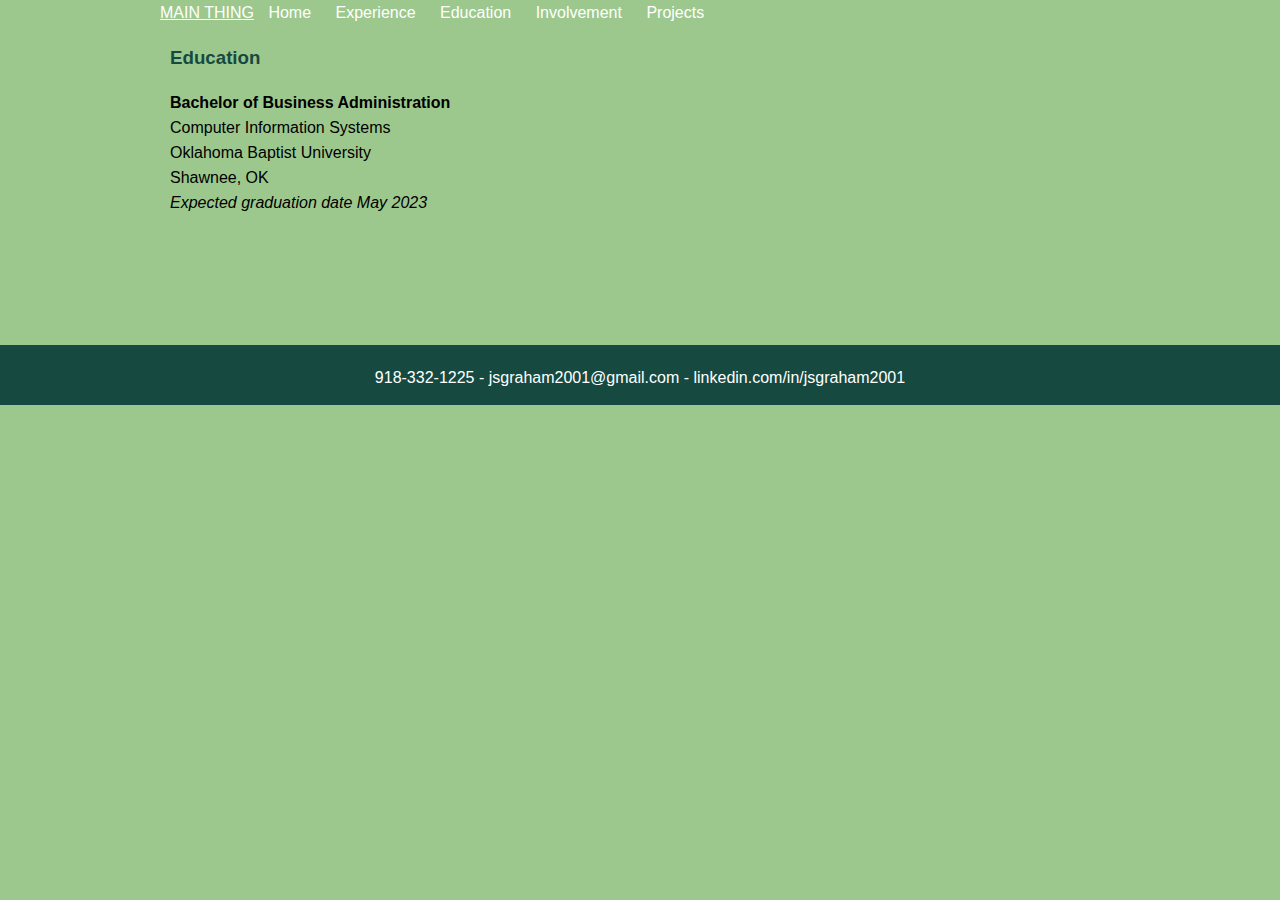
==== education.html @ ba19f4de "Redesign" ====
<!DOCTYPE html>
<html lang="en">
<head>
    <meta name="Author" content="Joshua Graham">
    <meta name="Course" content="cis-3623">
    <link rel="stylesheet" href="css.css">
    <title>Joshua Graham</title>
</head>
<header>
    <nav class="fixed-nav-bar">
        <div id="menu" class="menu">
            <a class="sitename" href="fixed-navigation-bar.html">MAIN THING</a>
            <a class="show" href="#menu">Menu</a><a class="hide" href="#hidemenu">Menu</a>
            <ul class="menu-items">
                <li><a href="#mission">Home</a></li>
                <li><a href="#work">Experience</a></li>
                <li><a href="#education">Education</a></li>
                <li><a href="#involve">Involvement</a></li>
                <li><a href="#projects">Projects</a> </li>
            </ul>
        </nav>
</header>
<body>
    <section class = "content">
        <h3>Education</h3>
        <p>
            <b>Bachelor of Business Administration</b> <br>
            Computer Information Systems <br>
            Oklahoma Baptist University <br>
            Shawnee, OK <br>
            <i>Expected graduation date May 2023</i>
        </p>
    </section>
</body>
<footer>
    <div class="center">
        918-332-1225 - jsgraham2001@gmail.com - linkedin.com/in/jsgraham2001
    </div>
</footer>
</html>
---- css.css ----
/* Resume + Final Game */

* {
    margin: 0;
    padding: 0;
    border: 0;
}

.bar {
    position: fixed;
    top: 0;
    left: 0;
    right: 0;
    z-index: 9999;
    width: 100%;
    height: 50px;
    background-color: #164A41;
    box-shadow: 0px 2px 10px black;
}

.bar li, .bar a { 
    height: 40px;
    line-height: 50px;
}

.menu {
    width: 90%;
    max-width: 960px;
    margin: 0 auto;
}

.menu a, .menu a:visited {
    color: #FFFFFF;
}

.menu a:hover, .menu a:target {
    color: #9DC88D;
}

.menu-items {
    display: inline-block;
}

.main-button {
    display: inline-block;
    margin-right: 20px;
    margin-left: 10px;
}

a.main-button, a:visited.main-button {
    color: #e0e0e0;
}

.menu-items li {
    display: inline-block;
    margin-right: 10px;
    margin-left: 10px;
}

.menu-items a {
    text-decoration: none;
}

.show, .hide {
    display: none;
    padding-left: 15px;
    background-color: transparent;
    background-repeat: no-repeat;
    background-position: center left;
    color: #dde1e2;
}

.show {
    background-image: url(assets/down-arrow-icon.png);
}

.hide {
    background-image: url(assets/up-arrow-icon.png);
}

@media only screen and (max-width: 800px) {
    .menu { 
        position: relative;
        width: 100%;
    }

    .main-button {
        position: absolute;
        top: 0;
        left: 15px;
        margin-left: 0px;
    }

    .menu-items {
        display: none; 
        width: 100%;
        margin-top: 50px;
        background-color: #4D774E;
        box-shadow: 0px 2px 10px black;
    }

    .menu-items li {
        display: block;
        text-align: center;
    }

    .show, .hide {  
        position: absolute;
        top: 0;
        right: 15px;
    }

    .show {
        display: inline-block;
    }

    .hide {
        display: none;
    }

    #menu:target .show {
        display: none;
        }

    #menu:target .hide, #menu:target .menu-items {
        display: inline-block;
    }
}

@media only screen and (max-width: 220px) {
    .main-button, .show, .hide {
        font-size: 14px;
    }
}

body {
    font-family: Verdana, sans-serif;
    line-height: 25px;
    background-color: #9DC88D;
    margin-bottom: 0px;
}

.title {
    padding-top: 250px;
    padding-bottom: 250px;
    position: relative;
    background: #9DC88D url(assets/Bliss4k.jpg) no-repeat center;
    background-size: cover;
    text-align: center;
}

h1 {
    font-size: 36px;
    line-height: 46px;
    color: #164a41;
    background-color: rgba(157, 200, 141, 0.5);
    padding: 10px;
  }

h3 {
    color: #164A41;
}

.content {
    width: 90%;
    max-width: 960px;
    margin: 0 auto;
    background-color: #9DC88D;
    min-height: 250px;
    padding: 10px;
    margin-bottom: 50px;
}

.content > * {
    padding: 10px;
}

img {
    display: block;
    margin-left: auto;
    margin-right: auto;
    width: 500px;
}

figcaption{
    font-size: small;
    text-align: center;
}

.super-center {
    display: flex;
    justify-content: center;
    align-items: center;
    text-align: center;
}

footer{
    position: static;
    bottom:0;
    width:100%;
    height:40px;
    text-align: center;
    background-color: #164A41;
    color: #FFFFFF;
    padding-top: 20px;
}
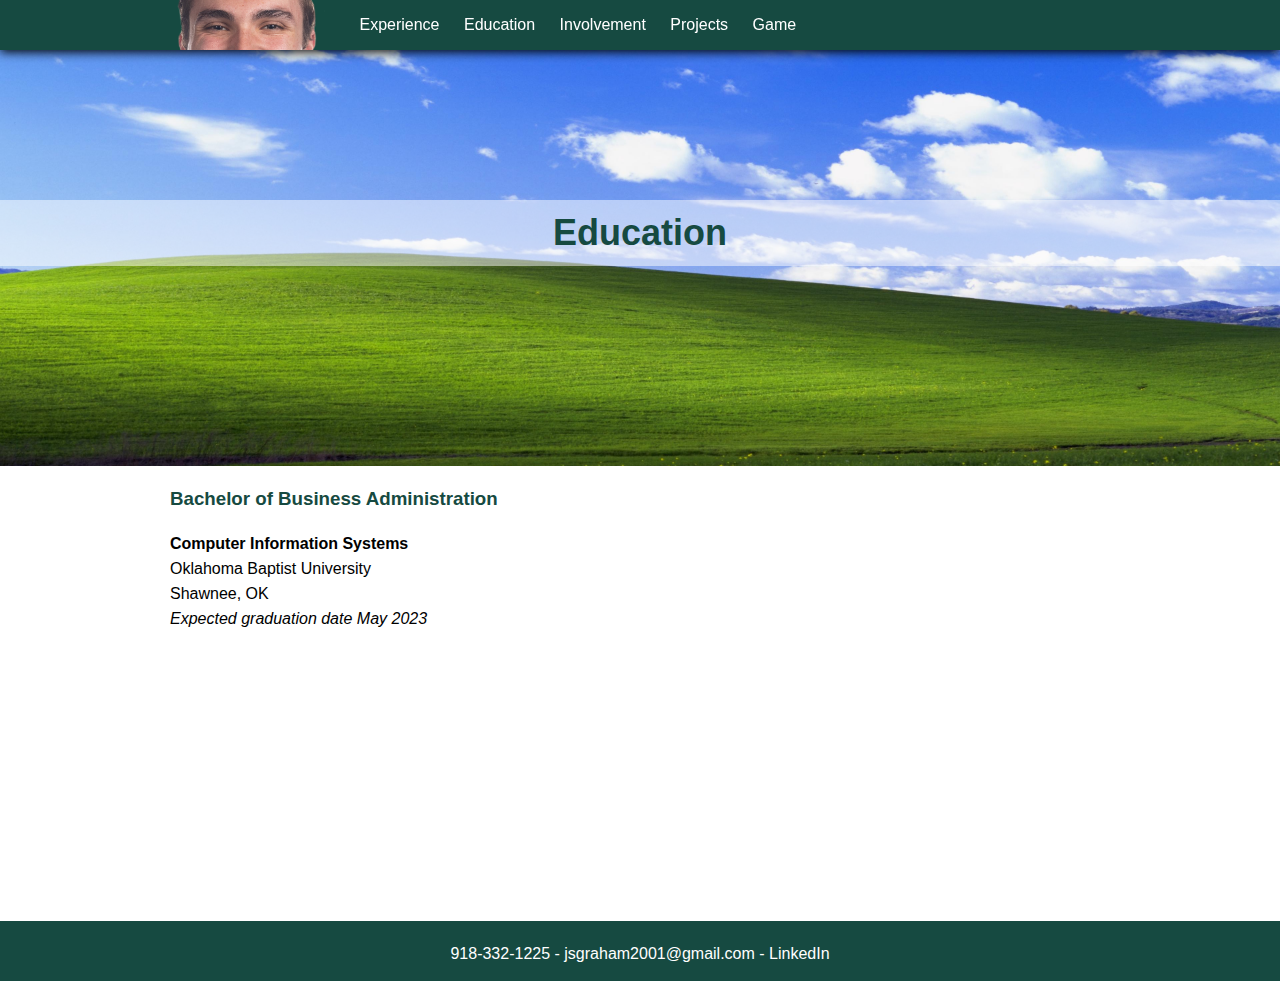
==== commit 216af019: "Final Project" ====
--- a/education.html
+++ b/education.html
@@ -3,38 +3,49 @@
 <head>
     <meta name="Author" content="Joshua Graham">
     <meta name="Course" content="cis-3623">
+    <meta charset="UTF-8">
+    <meta http-equiv="X-UA-Compatible" content="IE=edge">
+    <meta name="viewport" content="width=device-width, initial-scale=1.0">
     <link rel="stylesheet" href="css.css">
     <title>Joshua Graham</title>
 </head>
 <header>
-    <nav class="fixed-nav-bar">
+    <nav class="bar">
         <div id="menu" class="menu">
-            <a class="sitename" href="fixed-navigation-bar.html">MAIN THING</a>
+            <a href="index.html"><img class="main-button" src="assets/profilePeek.png"></a>
             <a class="show" href="#menu">Menu</a><a class="hide" href="#hidemenu">Menu</a>
             <ul class="menu-items">
-                <li><a href="#mission">Home</a></li>
-                <li><a href="#work">Experience</a></li>
-                <li><a href="#education">Education</a></li>
-                <li><a href="#involve">Involvement</a></li>
-                <li><a href="#projects">Projects</a> </li>
+                <li><a href="experience.html">Experience</a></li>
+                <li><a href="education.html">Education</a></li>
+                <li><a href="involvement.html">Involvement</a></li>
+                <li><a href="projects.html">Projects</a> </li>
+                <li><a href="game.html">Game</a></li>
             </ul>
         </nav>
 </header>
 <body>
+    <section class="title">
+        <h1>Education</h1>
+    </section>
     <section class = "content">
-        <h3>Education</h3>
+        <h3>Bachelor of Business Administration</h3>
         <p>
-            <b>Bachelor of Business Administration</b> <br>
-            Computer Information Systems <br>
+            <b>Computer Information Systems</b> <br>
             Oklahoma Baptist University <br>
             Shawnee, OK <br>
             <i>Expected graduation date May 2023</i>
         </p>
+        <div><br/><br/><br/><br/><br/><br/><br/><br/></div>
     </section>
 </body>
 <footer>
-    <div class="center">
-        918-332-1225 - jsgraham2001@gmail.com - linkedin.com/in/jsgraham2001
+    <div id="footer-items">
+        <a href="tel:918-332-1225">918-332-1225</a> -
+        <a href="mailto:jsgraham2001@gmail.com">jsgraham2001@gmail.com</a> -
+        <a href="https://www.linkedin.com/in/jsgraham2001/"
+            target="_blank"
+            rel="noopener noreferrer">LinkedIn</a>
     </div>
 </footer>
+<script src="javascript.js"></script>
 </html>--- a/css.css
+++ b/css.css
@@ -1,4 +1,4 @@
-/* Resume + Final Game */
+/* Finale Website */
 
 * {
     margin: 0;
@@ -43,8 +43,11 @@
 
 .main-button {
     display: inline-block;
+    vertical-align: top;
     margin-right: 20px;
     margin-left: 10px;
+    width: 155px; /* 155 */
+    height: 50px;
 }
 
 a.main-button, a:visited.main-button {
@@ -67,15 +70,8 @@
     background-color: transparent;
     background-repeat: no-repeat;
     background-position: center left;
-    color: #dde1e2;
-}
-
-.show {
-    background-image: url(assets/down-arrow-icon.png);
-}
-
-.hide {
-    background-image: url(assets/up-arrow-icon.png);
+    color: #ffffff;
+    text-decoration: none;
 }
 
 @media only screen and (max-width: 800px) {
@@ -136,13 +132,13 @@
 body {
     font-family: Verdana, sans-serif;
     line-height: 25px;
-    background-color: #9DC88D;
+    background-color: #ffffff;
     margin-bottom: 0px;
 }
 
 .title {
-    padding-top: 250px;
-    padding-bottom: 250px;
+    padding-top: 200px;
+    padding-bottom: 200px;
     position: relative;
     background: #9DC88D url(assets/Bliss4k.jpg) no-repeat center;
     background-size: cover;
@@ -153,7 +149,7 @@
     font-size: 36px;
     line-height: 46px;
     color: #164a41;
-    background-color: rgba(157, 200, 141, 0.5);
+    background-color: rgba(255, 255, 255, 0.5);
     padding: 10px;
   }
 
@@ -165,7 +161,7 @@
     width: 90%;
     max-width: 960px;
     margin: 0 auto;
-    background-color: #9DC88D;
+    background-color: #ffffff;
     min-height: 250px;
     padding: 10px;
     margin-bottom: 50px;
@@ -175,7 +171,7 @@
     padding: 10px;
 }
 
-img {
+#golf-cart {
     display: block;
     margin-left: auto;
     margin-right: auto;
@@ -192,6 +188,7 @@
     justify-content: center;
     align-items: center;
     text-align: center;
+    margin: 0 auto;
 }
 
 footer{
@@ -203,4 +200,28 @@
     background-color: #164A41;
     color: #FFFFFF;
     padding-top: 20px;
+}
+
+#footer-items > * {
+    color: #ffffff;
+    text-decoration: none;
+    text-align: center;
+}
+
+
+/* Game CSS */
+
+#grass {
+    display: none;
+}
+
+#soccer-container {
+    display: block;
+    margin-left: auto;
+    margin-right: auto;
+  }
+
+#soccer {
+    width: 100%;
+    height: 100%;
 }